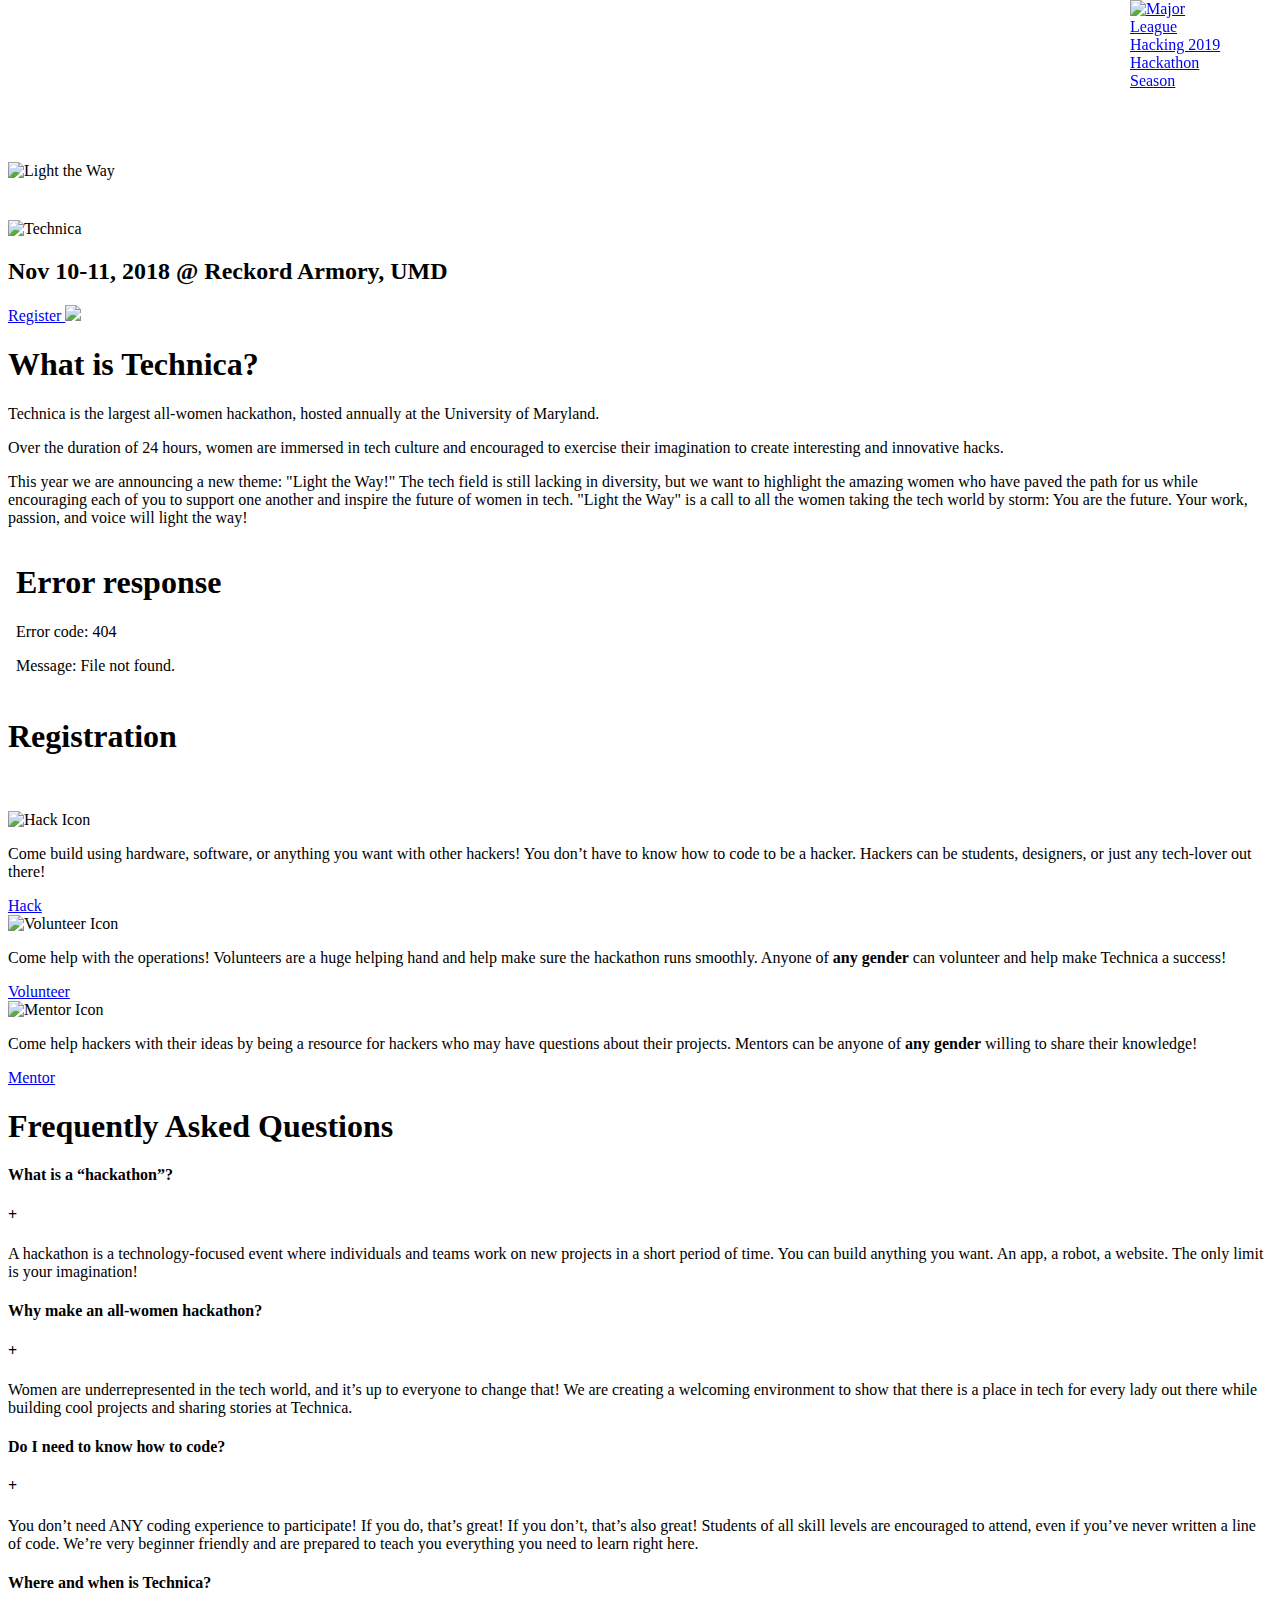
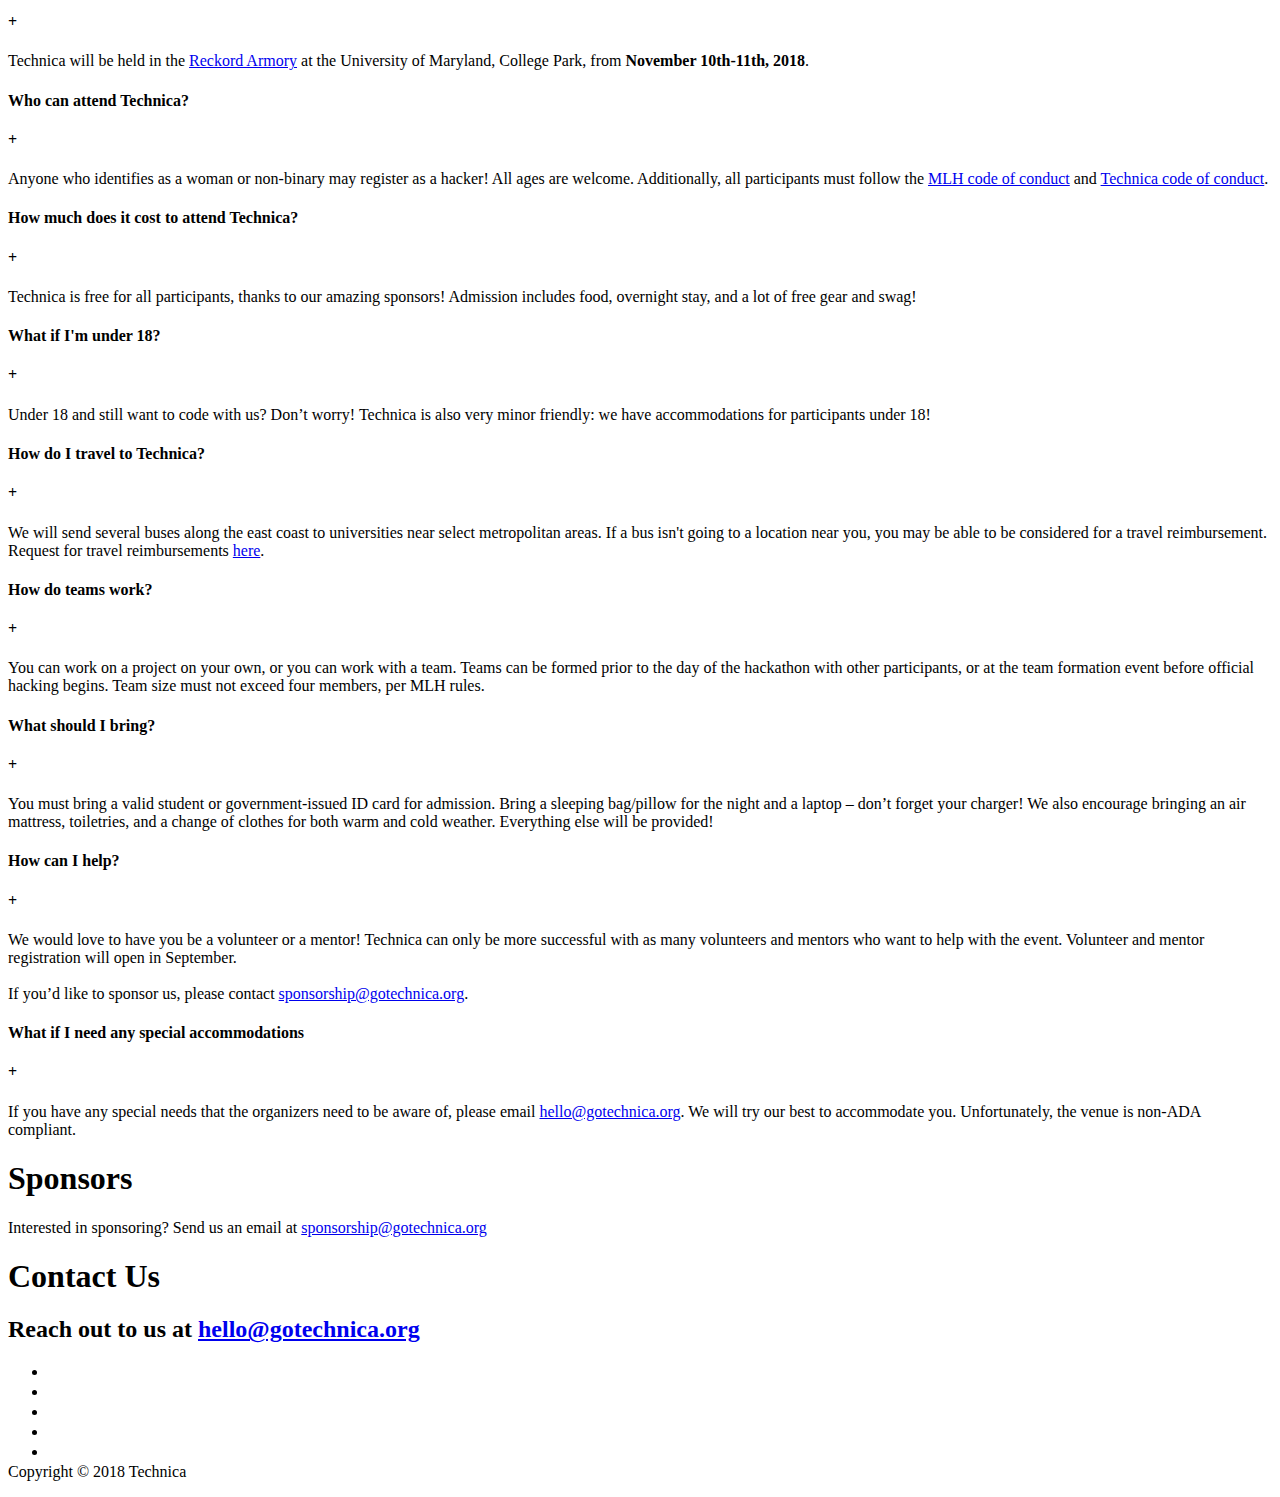
==== index.html @ d256c06b "Merge 8e8a1fbefaea0de3f6bd1f84d35840f1a976e721 into 583e239d7ac3896141e3db36d7c0e4020e91f966" ====
<!DOCTYPE html>
<!-- saved from url=(0023)https://gotechnica.org/ -->
<html lang="en" dir="ltr" class="gr__gotechnica_org"><head><meta http-equiv="Content-Type" content="text/html; charset=UTF-8">
    
    <title>Technica 2018</title>
    <meta http-equiv="X-UA-Compatible" content="IE=edge">

    <link rel="shortcut icon" href="https://gotechnica.org/favicon.ico">

    <meta name="apple-mobile-web-app-capable" content="yes">

    <meta name="apple-mobile-web-app-status-bar-style" content="black">

    <meta name="author" content="Technica Hacks">

    <meta name="description" content="All-women hackathon at University of Maryland.">

    <meta name="robots" content="NOODP, index, follow">

    <meta itemprop="name" content="Technica">



    
    <meta name="viewport" content="width=device-width, initial-scale=1.0">
    <link rel="stylesheet" href="./Technica 2018_files/bootstrap.min.css" integrity="sha384-9gVQ4dYFwwWSjIDZnLEWnxCjeSWFphJiwGPXr1jddIhOegiu1FwO5qRGvFXOdJZ4" crossorigin="anonymous">
    <link rel="stylesheet" href="./Technica 2018_files/all.css" integrity="sha384-hWVjflwFxL6sNzntih27bfxkr27PmbbK/iSvJ+a4+0owXq79v+lsFkW54bOGbiDQ" crossorigin="anonymous">
    <link rel="stylesheet" href="./Technica 2018_files/main.css">
  <link href="./Technica 2018_files/css" rel="stylesheet"></head><span id="warning-container"><i data-reactroot=""></i></span>
<body data-gr-c-s-loaded="true">

    <article class="hero">
      <video autoplay="" loop="" autobuffer="" muted="" playsinline="" id="bg-video">
        <source src="./img/bgv2.mp4" type="video/mp4">
      </video>
      <div class="bg-video-overlay">
      </div>
      <div class="container">
        <!-- <h4>Light the Way</h4> -->
        <div>
          <img style="width: 240px; margin-bottom: 40px" src="./Technica 2018_files/lighttheway.svg" alt="Light the Way">
        </div>
        <img class="brand" src="./Technica 2018_files/technica-logo-white-colorstripe.svg" alt="Technica">
        <h2>Nov 10-11, 2018 <span class="faded">@ Reckord Armory, UMD</span></h2>
        <a id="registration-btn" href="https://gotechnica.org/#" class="register-button">Register
          <img src="./Technica 2018_files/technica-burst.gif" id="color-burst-img">
        </a>
      </div>
    </article>

    <article class="body">
      <!-- <div class="container"> -->

        <section class="intro container">
          <div class="heading">
            <h1>What is Technica?</h1>
          </div>
          <div class="row">
            <div class="col-md-6">
              <p>
                Technica is the largest all-women hackathon, hosted annually at the University of Maryland.
              </p>
              <p>
                Over the duration of 24 hours, women are immersed in tech culture and encouraged to exercise their imagination to create interesting and innovative hacks.
              </p>
              <p>
                This year we are announcing a new theme: "Light the Way!" The tech field is still lacking in diversity, but we want to highlight the amazing women who have paved the path for us while encouraging each of you to support one another and inspire the future of women in tech. "Light the Way" is a call to all the women taking the tech world by storm: You are the future. Your work, passion, and voice will light the way!
              </p>
            </div>
            <div class="col-md-6">
              <iframe src="./Technica 2018_files/AGpvKkHalig.html" frameborder="0" allow="autoplay; encrypted-media" allowfullscreen=""></iframe>
            </div>
          </div>
        </section>

        <section id="registration" class="registration">
          <div class="container">
            <div class="heading">
              <h1>Registration</h1>
            </div>
            <div class="row row-eq-height">
              <p><br></p>
            </div>
            <div class="row row-eq-height">
              <div class="col-lg-4">
                <div class="register-card cyan">
                  <img src="./Technica 2018_files/hack.png" alt="Hack Icon">
                  <p>Come build using hardware, software, or anything you want with other hackers! You don’t have to know how to code to be a hacker. Hackers can be students, designers, or just any tech-lover out there!
                  </p>
                  <a target="_blank" href="https://gotechnica.typeform.com/to/YQNAzU" class="button">Hack</a>
                </div>
              </div>
              <div class="col-lg-4">
                <div class="register-card lavender">
                  <img src="./Technica 2018_files/vol.png" alt="Volunteer Icon">

                    <p>Come help with the operations! Volunteers are a huge helping hand and help make sure the hackathon runs smoothly. Anyone of <strong>any gender</strong> can volunteer and help make Technica a success!
                  </p>

                  <!-- TODO add link! -->
                  <a href="https://gotechnica.org/volunteer" class="button ">Volunteer</a>
                  <!-- <a href="#" class="button disabled">COMING SOON</a> -->
                  <!-- <h4>COMING SOON</h4> -->
                </div>
              </div>
              <div class="col-lg-4">
                <div class="register-card last pink">
                  <img src="./Technica 2018_files/mentor.png" alt="Mentor Icon">
                <p>Come help hackers with their ideas by being a resource for hackers who may have questions about their projects. Mentors can be anyone of <strong>any gender</strong> willing to share their knowledge!
                  </p>
                  <!-- TODO add link! -->
                  <a href="https://gotechnica.org/mentor" class="button ">Mentor</a>
                  <!-- <a href="#" class="button disabled">COMING SOON</a> -->
                  <!-- <h4>COMING SOON</h4> -->
                </div>
              </div>
            </div>
          </div>
        </section>

        <section class="faq container">
          <div class="heading">
            <h1>Frequently Asked Questions</h1>
          </div>
          <div class="row">
            <div class="col-md-6">
              <!-- TODO add questions here -->
              <div class="accordion">
                <h4>What is a “hackathon”?</h4>
                <h4>+</h4>
              </div>
              <div class="panel">
                <p>
                  A hackathon is a technology-focused event where individuals and teams work on new projects in a short period of time. You can build anything you want. An app, a robot, a website. The only limit is your imagination!
                </p>
              </div>

              <div class="accordion">
                <h4>Why make an all-women hackathon?</h4>
                <h4>+</h4>
              </div>
              <div class="panel">
                <p>
                  Women are underrepresented in the tech world, and it’s up to everyone to change that! We are creating a welcoming environment to show that there is a place in tech for every lady out there while building cool projects and sharing stories at Technica.
                </p>
              </div>

              <div class="accordion">
                <h4>Do I need to know how to code?</h4>
                <h4>+</h4>
              </div>
              <div class="panel">
                <p>
                  You don’t need ANY coding experience to participate! If you do, that’s great! If you don’t, that’s also great! Students of all skill levels are encouraged to attend, even if you’ve never written a line of code. We’re very beginner friendly and are prepared to teach you everything you need to learn right here.
                </p>
              </div>

              <div class="accordion">
                <h4>Where and when is Technica?</h4>
                <h4>+</h4>
              </div>
              <div class="panel">
                <p>
                  Technica will be held in the <a target="_blank" href="https://goo.gl/maps/AS6P3QmBks42">Reckord Armory</a> at the University of Maryland, College Park, from <strong>November 10th-11th, 2018</strong>.
                </p>
              </div>

              <div class="accordion">
                <h4>Who can attend Technica?</h4>
                <h4>+</h4>
              </div>
              <div class="panel">
                <p>
                  Anyone who identifies as a woman or non-binary may register as a hacker! All ages are welcome. Additionally, all participants must follow the <a target="_blank" href="https://static.mlh.io/docs/mlh-code-of-conduct.pdf">MLH code of conduct</a> and <a target="_blank" href="https://gotechnica.org/terms.pdf">Technica code of conduct</a>.
                </p>
              </div>

              <div class="accordion">
                <h4>How much does it cost to attend Technica?</h4>
                <h4>+</h4>
              </div>
              <div class="panel">
                <p>
                  Technica is free for all participants, thanks to our amazing sponsors! Admission includes food, overnight stay, and a lot of free gear and swag!
                </p>
              </div>
            </div>

            <div class="col-md-6">

              <div class="accordion">
                <h4>What if I'm under 18?</h4>
                <h4>+</h4>
              </div>
              <div class="panel">
                <p>
                  Under 18 and still want to code with us? Don’t worry! Technica is also very minor friendly: we have accommodations for participants under 18!
                </p>
              </div>

              <div class="accordion">
                <h4>How do I travel to Technica?</h4>
                <h4>+</h4>
              </div>
              <div class="panel">
                <p>
                  We will send several buses along the east coast to universities near select metropolitan areas. If a bus isn't going to a location near you, you may be able to be considered for a travel reimbursement. Request for travel reimbursements <a href="https://gotechnica.org/travel-reimbursements">here</a>.
                </p>
              </div>

              <div class="accordion">
                <h4>How do teams work?</h4>
                <h4>+</h4>
              </div>
              <div class="panel">
                <p>You can work on a project on your own, or you can work with a team. Teams can be formed prior to the day of the hackathon with other participants, or at the team formation event before official hacking begins. Team size must not exceed four members, per MLH rules.</p>
              </div>

              <div class="accordion">
                <h4>What should I bring?</h4>
                <h4>+</h4>
              </div>
              <div class="panel">
                <p>You must bring a valid student or government-issued ID card for admission. Bring a sleeping bag/pillow for the night and a laptop – don’t forget your charger! We also encourage bringing an air mattress, toiletries, and a change of clothes for both warm and cold weather. Everything else will be provided! </p>
              </div>

              <div class="accordion">
                <h4>How can I help?</h4>
                <h4>+</h4>
              </div>
              <div class="panel">
                <p>We would love to have you be a volunteer or a mentor! Technica can only be more successful with as many volunteers and mentors who want to help with the event. Volunteer and mentor registration will open in September.
                  <br><br>
                If you’d like to sponsor us, please contact <a href="mailto:sponsorship@gotechnica.org">sponsorship@gotechnica.org</a>.</p>
              </div>

              <div class="accordion">
                <h4>What if I need any special accommodations</h4>
                <h4>+</h4>
              </div>
              <div class="panel">
                <p>If you have any special needs that the organizers need to be aware of, please email <a href="mailto:hello@gotechnica.org">hello@gotechnica.org</a>. We will try our best to accommodate you. Unfortunately, the venue is non-ADA compliant.</p>
              </div>

            </div>
          </div>
        </section>

        <section class="sponsors container">
          <div class="heading">
            <h1>Sponsors</h1>
            <p>Interested in sponsoring? Send us an email at <a href="mailto:sponsorship@gotechnica.org">sponsorship@gotechnica.org</a></p>
          </div>
        </section>
      <!-- </div> -->
    </article>
      <article class="contact">
        <div class="container">
          <div class="heading">
            <h1>Contact Us</h1>
            <h2>Reach out to us at <a href="mailto:hello@gotechnica.org">hello@gotechnica.org</a></h2>
          </div>
          <ul class="list-inline social-buttons">
            <li>
              <a target="_blank" class="animate-button social-twitter" href="https://twitter.com/gotechnica?lang=en">
                <div class="social">
                  <i class="fab fa-twitter"></i>
                </div>
              </a>
            </li>
            <li>
              <a target="_blank" class="animate-button social-facebook" href="https://www.facebook.com/gotechnica/">
                <div class="social">
                  <i class="fab fa-facebook-f"></i>
                </div>
              </a>
            </li>
            <li>
              <a target="_blank" class="animate-button social-instagram" href="https://www.instagram.com/gotechnica/">
                <div class="social">
                  <i class="fab fa-instagram"></i>

                </div>
              </a>
            </li>
            <li>
              <a target="_blank" class="animate-button social-medium" href="https://medium.com/gotechnica">
                <div class="social">
                  <i class="fab fa-medium-m"></i>
                </div>
              </a>
            </li>
            <li>
              <a target="_blank" class="animate-button social-mail" href="mailto:hello@gotechnica.org">
                <div class="social">
                  <i class="fa fa-envelope fa-lg"></i>
                </div>
              </a>
            </li>
          </ul>
        </div>
      </article>
      <article class="footer animate">
        <div class="container">
          <p>Copyright © 2018 Technica</p>
        </div>
      </article>

<a id="mlh-trust-badge" style="display:block;max-width:100px;min-width:60px;position:fixed;right:50px;top:0;width:10%;z-index:10000" href="https://mlh.io/seasons/na-2019/events?utm_source=na-hackathon&amp;utm_medium=TrustBadge&amp;utm_campaign=2019-season&amp;utm_content=white" target="_blank"><img src="./Technica 2018_files/mlh-trust-badge-2019-white.svg" alt="Major League Hacking 2019 Hackathon Season" style="width:100%"></a>
    <script async="" src="./Technica 2018_files/analytics.js.download"></script><script src="./Technica 2018_files/jquery.min.js.download"></script>
    <script>

      document.getElementById('bg-video').play();

      var acc = document.getElementsByClassName("accordion");
      var i;

      for (i = 0; i < acc.length; i++) {
          acc[i].addEventListener("click", function() {
              this.classList.toggle("active");
              var panel = this.nextElementSibling;
              if (panel.style.maxHeight){
                panel.style.maxHeight = null;
              } else {
                panel.style.maxHeight = panel.scrollHeight + "px";
              }
          });
      }

      $("#registration-btn").hover(function() {
        $('#color-burst-img').show().attr('src','./img/technica-burst.gif');
      }, function() {
        $('#color-burst-img').hide().attr('src','');
      })



      $("#registration-btn").click(function() {
        $('html, body').animate({
          scrollTop: $("#registration").offset().top
        }, 500);
      });

      // Google Analytics Tracking
      (function(i,s,o,g,r,a,m){i['GoogleAnalyticsObject']=r;i[r]=i[r]||function(){
      (i[r].q=i[r].q||[]).push(arguments)},i[r].l=1*new Date();a=s.createElement(o),
      m=s.getElementsByTagName(o)[0];a.async=1;a.src=g;m.parentNode.insertBefore(a,m)
      })(window,document,'script','https://www.google-analytics.com/analytics.js','ga');

      ga('create', 'UA-102902564-1', 'auto');
      ga('send', 'pageview');
    </script>
  

</body></html>
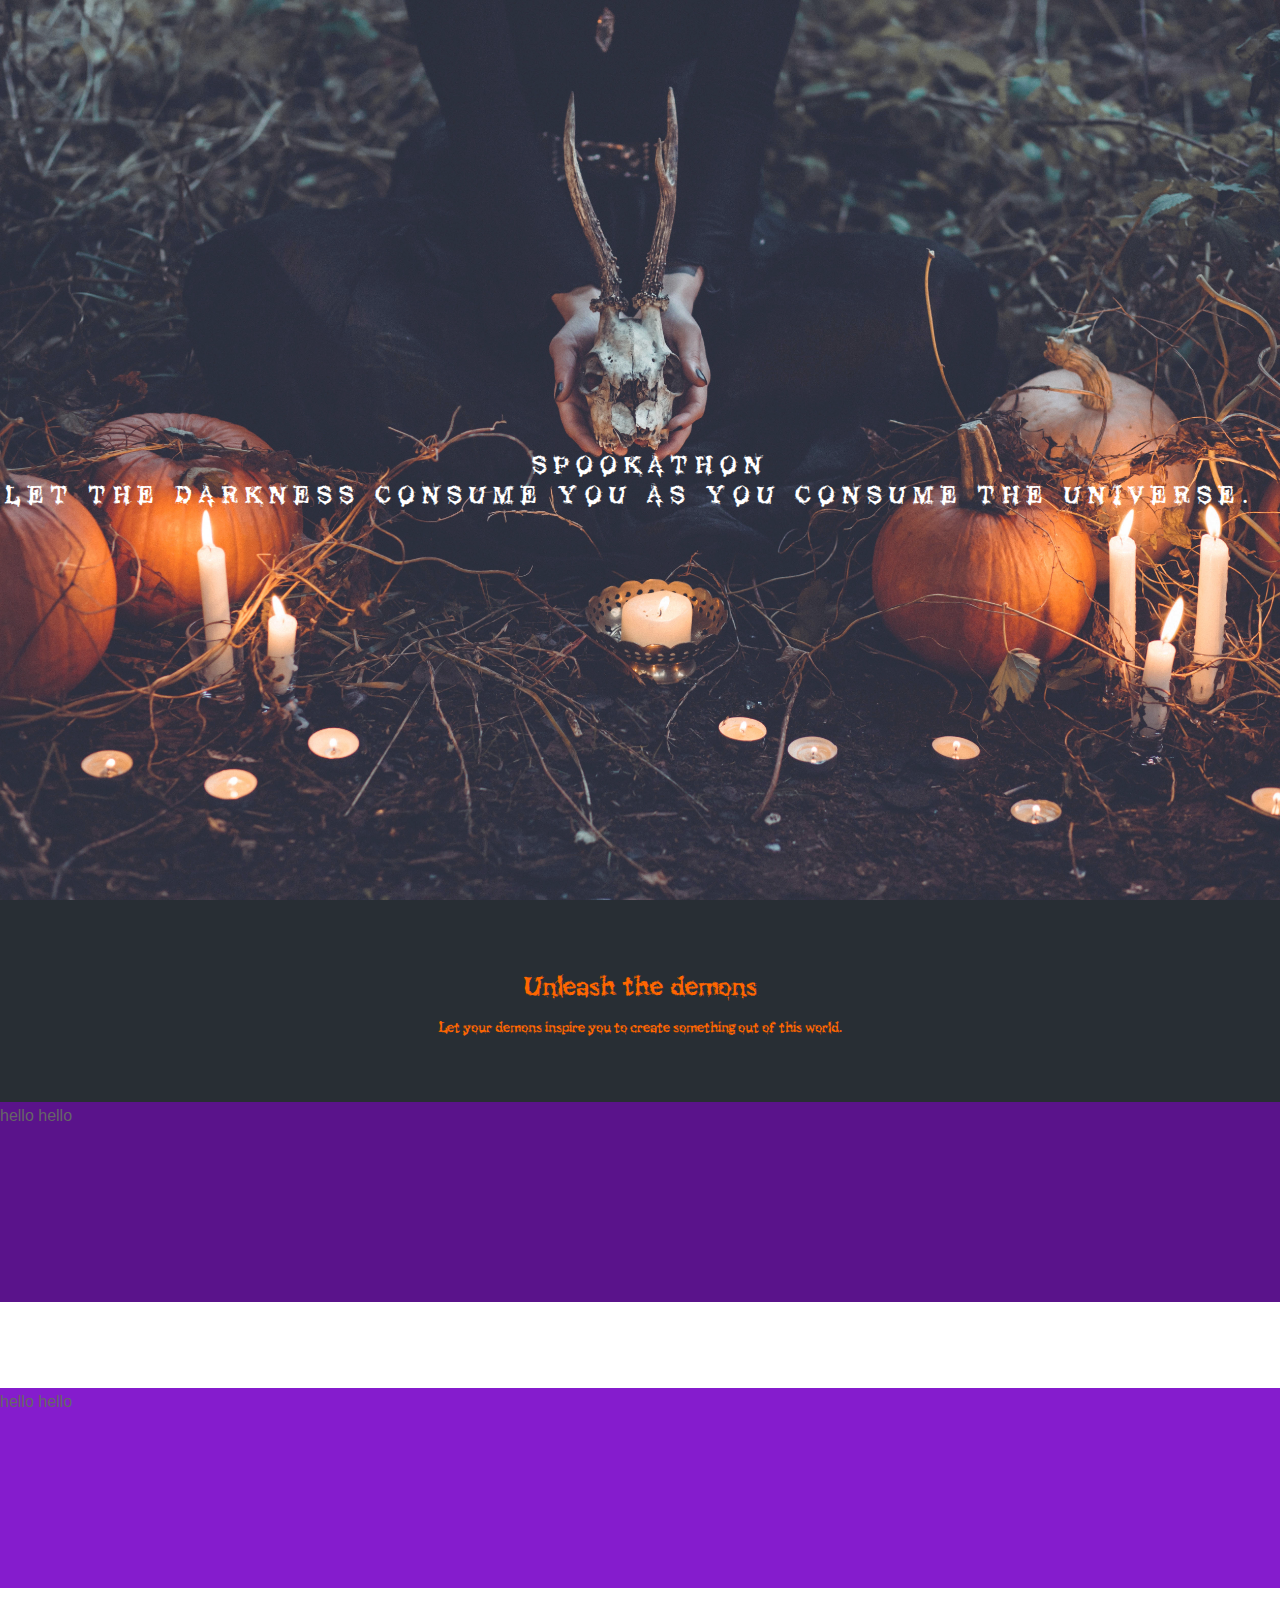
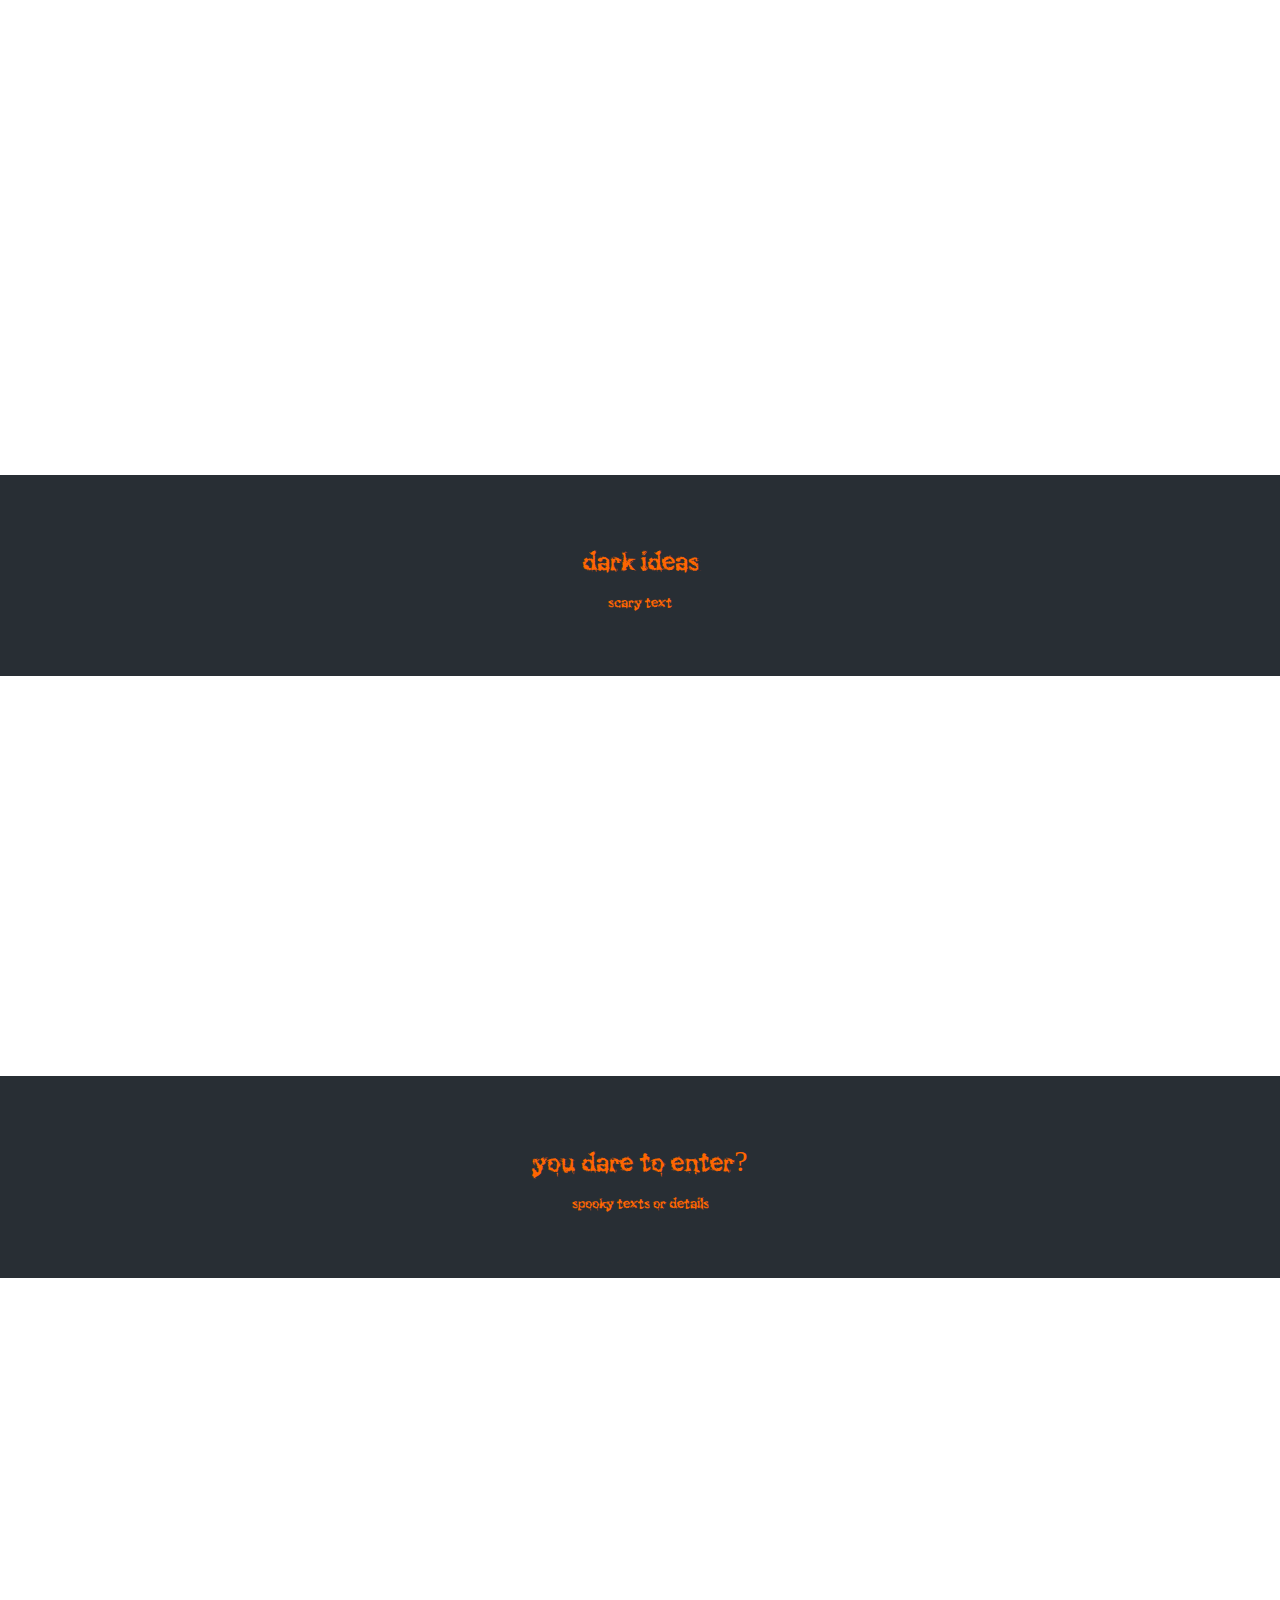
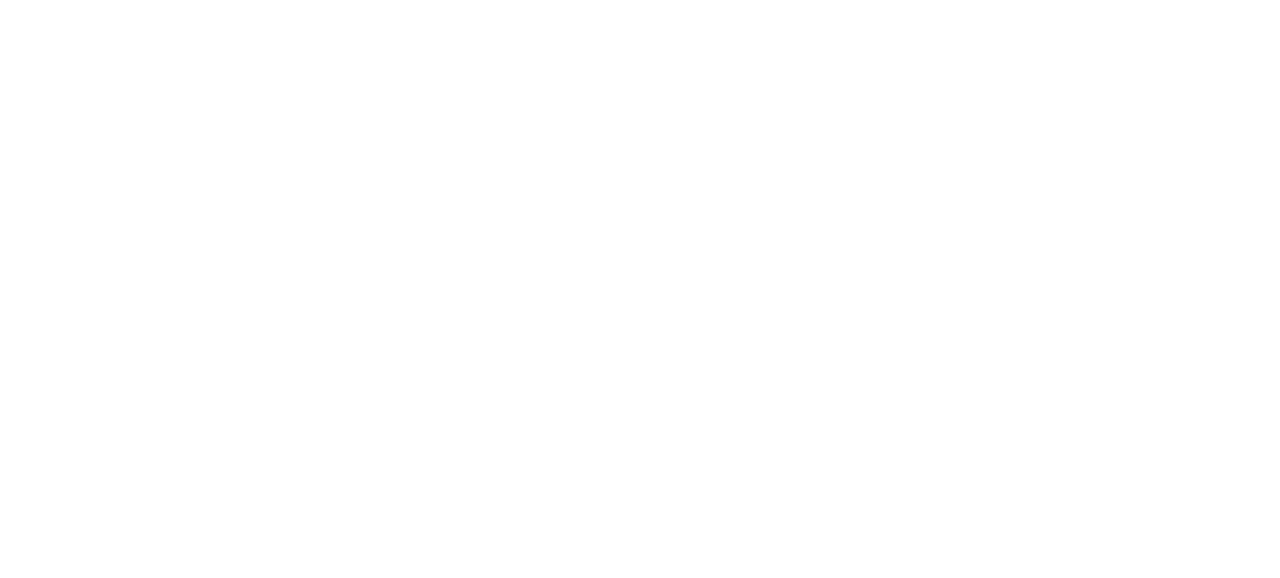
==== commit 2fd55907: "Zaf's parallax + some content and choice requests" ====
--- a/index.html
+++ b/index.html
@@ -1,355 +1,76 @@
 <!DOCTYPE html>
-<!-- saved from url=(0023)https://gotechnica.org/ -->
-<html lang="en" dir="ltr" class="gr__gotechnica_org"><head><meta http-equiv="Content-Type" content="text/html; charset=UTF-8">
-    
-    <title>Technica 2018</title>
-    <meta http-equiv="X-UA-Compatible" content="IE=edge">
+<html lang="en">
+<head>
+  <meta charset="UTF-8">
+  <meta name="viewport" content="width=device-width, initial-scale=1.0">
+  <meta http-equiv="X-UA-Compatible" content="ie=edge">
+  <title>Spookathon 2018</title>
+  <link rel="stylesheet" href="https://maxcdn.bootstrapcdn.com/bootstrap/3.3.7/css/bootstrap.min.css">
+  <script src="https://ajax.googleapis.com/ajax/libs/jquery/3.3.1/jquery.min.js"></script>
+  <script src="https://maxcdn.bootstrapcdn.com/bootstrap/3.3.7/js/bootstrap.min.js"></script>
+  <link rel="stylesheet" href="css/style.css">
+</head>
+<body>
 
-    <link rel="shortcut icon" href="https://gotechnica.org/favicon.ico">
+  <div class="pimg1">
+    <div class="ptext">
+      <span class="border" style="font-family: blackasylum;">
+        SPOOKATHON <br>
+          Let the darkness consume you as you consume the universe.  
+      </span>
+    </div>
+  </div>
 
-    <meta name="apple-mobile-web-app-capable" content="yes">
+  <section class="section section-dark">
+    <h2>Unleash the demons</h2>
+    <p>
+      Let your demons inspire you to create something out of this world.
 
-    <meta name="apple-mobile-web-app-status-bar-style" content="black">
-
-    <meta name="author" content="Technica Hacks">
-
-    <meta name="description" content="All-women hackathon at University of Maryland.">
-
-    <meta name="robots" content="NOODP, index, follow">
-
-    <meta itemprop="name" content="Technica">
+    </p>
+  </section>
+  <div style="width: 100%; height: 200px; background-color: #5A138B;">
+    hello hello
+  </div><br><br><br>
+  <div style="width: 100%; height: 200px; background-color: #851CCD;">
+    hello hello
+  </div><br><br><br>
 
 
+  <div class="pimg2">
+    <div class="ptext">
+      <span class="border trans">
+        Gettin spooky
+      </span>
+    </div>
+  </div>
 
-    
-    <meta name="viewport" content="width=device-width, initial-scale=1.0">
-    <link rel="stylesheet" href="./Technica 2018_files/bootstrap.min.css" integrity="sha384-9gVQ4dYFwwWSjIDZnLEWnxCjeSWFphJiwGPXr1jddIhOegiu1FwO5qRGvFXOdJZ4" crossorigin="anonymous">
-    <link rel="stylesheet" href="./Technica 2018_files/all.css" integrity="sha384-hWVjflwFxL6sNzntih27bfxkr27PmbbK/iSvJ+a4+0owXq79v+lsFkW54bOGbiDQ" crossorigin="anonymous">
-    <link rel="stylesheet" href="./Technica 2018_files/main.css">
-  <link href="./Technica 2018_files/css" rel="stylesheet"></head><span id="warning-container"><i data-reactroot=""></i></span>
-<body data-gr-c-s-loaded="true">
+  <section class="section section-dark">
+    <h2>dark ideas</h2>
+    <p>
+       scary text </p>
+  </section>
 
-    <article class="hero">
-      <video autoplay="" loop="" autobuffer="" muted="" playsinline="" id="bg-video">
-        <source src="./img/bgv2.mp4" type="video/mp4">
-      </video>
-      <div class="bg-video-overlay">
-      </div>
-      <div class="container">
-        <!-- <h4>Light the Way</h4> -->
-        <div>
-          <img style="width: 240px; margin-bottom: 40px" src="./Technica 2018_files/lighttheway.svg" alt="Light the Way">
-        </div>
-        <img class="brand" src="./Technica 2018_files/technica-logo-white-colorstripe.svg" alt="Technica">
-        <h2>Nov 10-11, 2018 <span class="faded">@ Reckord Armory, UMD</span></h2>
-        <a id="registration-btn" href="https://gotechnica.org/#" class="register-button">Register
-          <img src="./Technica 2018_files/technica-burst.gif" id="color-burst-img">
-        </a>
-      </div>
-    </article>
+  <div class="pimg3">
+    <div class="ptext">
+      <span class="border trans">
+        awakening evilness
+      </span>
+    </div>
+  </div>
 
-    <article class="body">
-      <!-- <div class="container"> -->
+  <section class="section section-dark">
+    <h2>you dare to enter?</h2>
+    <p>
+      spooky texts or details
+    </p>
+  </section>
 
-        <section class="intro container">
-          <div class="heading">
-            <h1>What is Technica?</h1>
-          </div>
-          <div class="row">
-            <div class="col-md-6">
-              <p>
-                Technica is the largest all-women hackathon, hosted annually at the University of Maryland.
-              </p>
-              <p>
-                Over the duration of 24 hours, women are immersed in tech culture and encouraged to exercise their imagination to create interesting and innovative hacks.
-              </p>
-              <p>
-                This year we are announcing a new theme: "Light the Way!" The tech field is still lacking in diversity, but we want to highlight the amazing women who have paved the path for us while encouraging each of you to support one another and inspire the future of women in tech. "Light the Way" is a call to all the women taking the tech world by storm: You are the future. Your work, passion, and voice will light the way!
-              </p>
-            </div>
-            <div class="col-md-6">
-              <iframe src="./Technica 2018_files/AGpvKkHalig.html" frameborder="0" allow="autoplay; encrypted-media" allowfullscreen=""></iframe>
-            </div>
-          </div>
-        </section>
-
-        <section id="registration" class="registration">
-          <div class="container">
-            <div class="heading">
-              <h1>Registration</h1>
-            </div>
-            <div class="row row-eq-height">
-              <p><br></p>
-            </div>
-            <div class="row row-eq-height">
-              <div class="col-lg-4">
-                <div class="register-card cyan">
-                  <img src="./Technica 2018_files/hack.png" alt="Hack Icon">
-                  <p>Come build using hardware, software, or anything you want with other hackers! You don’t have to know how to code to be a hacker. Hackers can be students, designers, or just any tech-lover out there!
-                  </p>
-                  <a target="_blank" href="https://gotechnica.typeform.com/to/YQNAzU" class="button">Hack</a>
-                </div>
-              </div>
-              <div class="col-lg-4">
-                <div class="register-card lavender">
-                  <img src="./Technica 2018_files/vol.png" alt="Volunteer Icon">
-
-                    <p>Come help with the operations! Volunteers are a huge helping hand and help make sure the hackathon runs smoothly. Anyone of <strong>any gender</strong> can volunteer and help make Technica a success!
-                  </p>
-
-                  <!-- TODO add link! -->
-                  <a href="https://gotechnica.org/volunteer" class="button ">Volunteer</a>
-                  <!-- <a href="#" class="button disabled">COMING SOON</a> -->
-                  <!-- <h4>COMING SOON</h4> -->
-                </div>
-              </div>
-              <div class="col-lg-4">
-                <div class="register-card last pink">
-                  <img src="./Technica 2018_files/mentor.png" alt="Mentor Icon">
-                <p>Come help hackers with their ideas by being a resource for hackers who may have questions about their projects. Mentors can be anyone of <strong>any gender</strong> willing to share their knowledge!
-                  </p>
-                  <!-- TODO add link! -->
-                  <a href="https://gotechnica.org/mentor" class="button ">Mentor</a>
-                  <!-- <a href="#" class="button disabled">COMING SOON</a> -->
-                  <!-- <h4>COMING SOON</h4> -->
-                </div>
-              </div>
-            </div>
-          </div>
-        </section>
-
-        <section class="faq container">
-          <div class="heading">
-            <h1>Frequently Asked Questions</h1>
-          </div>
-          <div class="row">
-            <div class="col-md-6">
-              <!-- TODO add questions here -->
-              <div class="accordion">
-                <h4>What is a “hackathon”?</h4>
-                <h4>+</h4>
-              </div>
-              <div class="panel">
-                <p>
-                  A hackathon is a technology-focused event where individuals and teams work on new projects in a short period of time. You can build anything you want. An app, a robot, a website. The only limit is your imagination!
-                </p>
-              </div>
-
-              <div class="accordion">
-                <h4>Why make an all-women hackathon?</h4>
-                <h4>+</h4>
-              </div>
-              <div class="panel">
-                <p>
-                  Women are underrepresented in the tech world, and it’s up to everyone to change that! We are creating a welcoming environment to show that there is a place in tech for every lady out there while building cool projects and sharing stories at Technica.
-                </p>
-              </div>
-
-              <div class="accordion">
-                <h4>Do I need to know how to code?</h4>
-                <h4>+</h4>
-              </div>
-              <div class="panel">
-                <p>
-                  You don’t need ANY coding experience to participate! If you do, that’s great! If you don’t, that’s also great! Students of all skill levels are encouraged to attend, even if you’ve never written a line of code. We’re very beginner friendly and are prepared to teach you everything you need to learn right here.
-                </p>
-              </div>
-
-              <div class="accordion">
-                <h4>Where and when is Technica?</h4>
-                <h4>+</h4>
-              </div>
-              <div class="panel">
-                <p>
-                  Technica will be held in the <a target="_blank" href="https://goo.gl/maps/AS6P3QmBks42">Reckord Armory</a> at the University of Maryland, College Park, from <strong>November 10th-11th, 2018</strong>.
-                </p>
-              </div>
-
-              <div class="accordion">
-                <h4>Who can attend Technica?</h4>
-                <h4>+</h4>
-              </div>
-              <div class="panel">
-                <p>
-                  Anyone who identifies as a woman or non-binary may register as a hacker! All ages are welcome. Additionally, all participants must follow the <a target="_blank" href="https://static.mlh.io/docs/mlh-code-of-conduct.pdf">MLH code of conduct</a> and <a target="_blank" href="https://gotechnica.org/terms.pdf">Technica code of conduct</a>.
-                </p>
-              </div>
-
-              <div class="accordion">
-                <h4>How much does it cost to attend Technica?</h4>
-                <h4>+</h4>
-              </div>
-              <div class="panel">
-                <p>
-                  Technica is free for all participants, thanks to our amazing sponsors! Admission includes food, overnight stay, and a lot of free gear and swag!
-                </p>
-              </div>
-            </div>
-
-            <div class="col-md-6">
-
-              <div class="accordion">
-                <h4>What if I'm under 18?</h4>
-                <h4>+</h4>
-              </div>
-              <div class="panel">
-                <p>
-                  Under 18 and still want to code with us? Don’t worry! Technica is also very minor friendly: we have accommodations for participants under 18!
-                </p>
-              </div>
-
-              <div class="accordion">
-                <h4>How do I travel to Technica?</h4>
-                <h4>+</h4>
-              </div>
-              <div class="panel">
-                <p>
-                  We will send several buses along the east coast to universities near select metropolitan areas. If a bus isn't going to a location near you, you may be able to be considered for a travel reimbursement. Request for travel reimbursements <a href="https://gotechnica.org/travel-reimbursements">here</a>.
-                </p>
-              </div>
-
-              <div class="accordion">
-                <h4>How do teams work?</h4>
-                <h4>+</h4>
-              </div>
-              <div class="panel">
-                <p>You can work on a project on your own, or you can work with a team. Teams can be formed prior to the day of the hackathon with other participants, or at the team formation event before official hacking begins. Team size must not exceed four members, per MLH rules.</p>
-              </div>
-
-              <div class="accordion">
-                <h4>What should I bring?</h4>
-                <h4>+</h4>
-              </div>
-              <div class="panel">
-                <p>You must bring a valid student or government-issued ID card for admission. Bring a sleeping bag/pillow for the night and a laptop – don’t forget your charger! We also encourage bringing an air mattress, toiletries, and a change of clothes for both warm and cold weather. Everything else will be provided! </p>
-              </div>
-
-              <div class="accordion">
-                <h4>How can I help?</h4>
-                <h4>+</h4>
-              </div>
-              <div class="panel">
-                <p>We would love to have you be a volunteer or a mentor! Technica can only be more successful with as many volunteers and mentors who want to help with the event. Volunteer and mentor registration will open in September.
-                  <br><br>
-                If you’d like to sponsor us, please contact <a href="mailto:sponsorship@gotechnica.org">sponsorship@gotechnica.org</a>.</p>
-              </div>
-
-              <div class="accordion">
-                <h4>What if I need any special accommodations</h4>
-                <h4>+</h4>
-              </div>
-              <div class="panel">
-                <p>If you have any special needs that the organizers need to be aware of, please email <a href="mailto:hello@gotechnica.org">hello@gotechnica.org</a>. We will try our best to accommodate you. Unfortunately, the venue is non-ADA compliant.</p>
-              </div>
-
-            </div>
-          </div>
-        </section>
-
-        <section class="sponsors container">
-          <div class="heading">
-            <h1>Sponsors</h1>
-            <p>Interested in sponsoring? Send us an email at <a href="mailto:sponsorship@gotechnica.org">sponsorship@gotechnica.org</a></p>
-          </div>
-        </section>
-      <!-- </div> -->
-    </article>
-      <article class="contact">
-        <div class="container">
-          <div class="heading">
-            <h1>Contact Us</h1>
-            <h2>Reach out to us at <a href="mailto:hello@gotechnica.org">hello@gotechnica.org</a></h2>
-          </div>
-          <ul class="list-inline social-buttons">
-            <li>
-              <a target="_blank" class="animate-button social-twitter" href="https://twitter.com/gotechnica?lang=en">
-                <div class="social">
-                  <i class="fab fa-twitter"></i>
-                </div>
-              </a>
-            </li>
-            <li>
-              <a target="_blank" class="animate-button social-facebook" href="https://www.facebook.com/gotechnica/">
-                <div class="social">
-                  <i class="fab fa-facebook-f"></i>
-                </div>
-              </a>
-            </li>
-            <li>
-              <a target="_blank" class="animate-button social-instagram" href="https://www.instagram.com/gotechnica/">
-                <div class="social">
-                  <i class="fab fa-instagram"></i>
-
-                </div>
-              </a>
-            </li>
-            <li>
-              <a target="_blank" class="animate-button social-medium" href="https://medium.com/gotechnica">
-                <div class="social">
-                  <i class="fab fa-medium-m"></i>
-                </div>
-              </a>
-            </li>
-            <li>
-              <a target="_blank" class="animate-button social-mail" href="mailto:hello@gotechnica.org">
-                <div class="social">
-                  <i class="fa fa-envelope fa-lg"></i>
-                </div>
-              </a>
-            </li>
-          </ul>
-        </div>
-      </article>
-      <article class="footer animate">
-        <div class="container">
-          <p>Copyright © 2018 Technica</p>
-        </div>
-      </article>
-
-<a id="mlh-trust-badge" style="display:block;max-width:100px;min-width:60px;position:fixed;right:50px;top:0;width:10%;z-index:10000" href="https://mlh.io/seasons/na-2019/events?utm_source=na-hackathon&amp;utm_medium=TrustBadge&amp;utm_campaign=2019-season&amp;utm_content=white" target="_blank"><img src="./Technica 2018_files/mlh-trust-badge-2019-white.svg" alt="Major League Hacking 2019 Hackathon Season" style="width:100%"></a>
-    <script async="" src="./Technica 2018_files/analytics.js.download"></script><script src="./Technica 2018_files/jquery.min.js.download"></script>
-    <script>
-
-      document.getElementById('bg-video').play();
-
-      var acc = document.getElementsByClassName("accordion");
-      var i;
-
-      for (i = 0; i < acc.length; i++) {
-          acc[i].addEventListener("click", function() {
-              this.classList.toggle("active");
-              var panel = this.nextElementSibling;
-              if (panel.style.maxHeight){
-                panel.style.maxHeight = null;
-              } else {
-                panel.style.maxHeight = panel.scrollHeight + "px";
-              }
-          });
-      }
-
-      $("#registration-btn").hover(function() {
-        $('#color-burst-img').show().attr('src','./img/technica-burst.gif');
-      }, function() {
-        $('#color-burst-img').hide().attr('src','');
-      })
-
-
-
-      $("#registration-btn").click(function() {
-        $('html, body').animate({
-          scrollTop: $("#registration").offset().top
-        }, 500);
-      });
-
-      // Google Analytics Tracking
-      (function(i,s,o,g,r,a,m){i['GoogleAnalyticsObject']=r;i[r]=i[r]||function(){
-      (i[r].q=i[r].q||[]).push(arguments)},i[r].l=1*new Date();a=s.createElement(o),
-      m=s.getElementsByTagName(o)[0];a.async=1;a.src=g;m.parentNode.insertBefore(a,m)
-      })(window,document,'script','https://www.google-analytics.com/analytics.js','ga');
-
-      ga('create', 'UA-102902564-1', 'auto');
-      ga('send', 'pageview');
-    </script>
-  
-
-</body></html>+  <div class="pimg1">
+    <div class="ptext">
+      <span class="border">
+        Spooky
+      </span>
+    </div>
+  </div>
+</body>
+</html>
--- a/css/style.css
+++ b/css/style.css
@@ -0,0 +1,93 @@
+body, html{
+  height:100%;
+  margin:0;
+  font-size:16px;
+  font-family:"Lato", sans-serif;
+  font-weight:400;
+  line-height:1.8em;
+  color:#666;
+}
+
+@font-face{
+	font-family: subtle;
+	src: url(../fonts/SUBTLE.ttf);
+}
+
+@font-face{
+	font-family: blackasylum;
+	src: url(../fonts/BlackAsylum.ttf);
+
+}
+.pimg1, .pimg2, .pimg3{
+  position:relative;
+  opacity:0.85;
+  background-position:center;
+  background-size:cover;
+  background-repeat:no-repeat;
+
+  /*
+    fixed = parallax
+    scroll = normal
+  */
+  background-attachment:fixed;
+}
+
+.pimg1{
+  background-image:url('../img/candle-candlelight-creepy-211358.jpg');
+  min-height:100%;
+}
+
+.pimg2{
+  background-image:url('../img/backlit-black-candle-619420.jpg');
+  min-height:400px;
+}
+
+.pimg3{
+  background-image:url('../img/arrangement-blackboard-candle-1449058.jpg');
+  min-height:400px;
+}
+
+.section{
+  text-align:center;
+  padding:50px 80px;
+}
+
+.section-light{
+  background-color: gray;
+  color:#FE5006;
+  font-family: blackasylum;
+}
+
+.section-dark{
+  background-color:#282e34;
+  color:#FF6600;
+  font-family: blackasylum;
+
+}
+
+.ptext{
+  position:absolute;
+  top:50%;
+  width:100%;
+  text-align:center;
+  color:#000;
+  font-size:27px;
+  letter-spacing:8px;
+  text-transform:uppercase;
+}
+
+.ptext .border{
+  /*background-color:#111;*/
+  color:#fff;
+  padding:20px;
+}
+
+.ptext .border.trans{
+  background-color:transparent;
+}
+
+@media(max-width:568px){
+  .pimg1, .pimg2, .pimg3{
+    background-attachment:scroll;
+  }
+}
